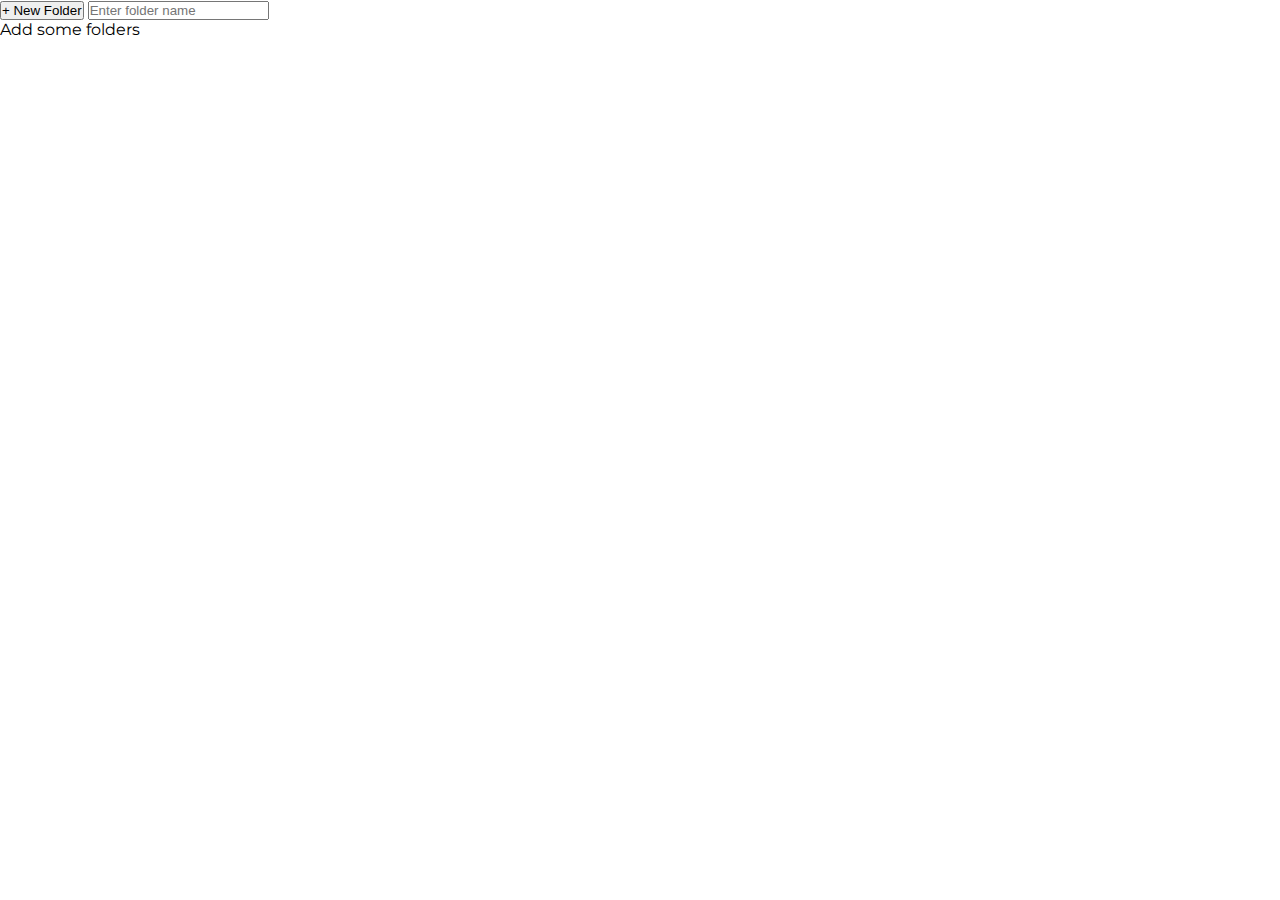
==== index.html @ 73925830 "Initial commit" ====
<!DOCTYPE html>
<html lang="en">
<head>
    <meta charset="UTF-8">
    <meta http-equiv="X-UA-Compatible" content="IE=edge">
    <meta name="viewport" content="width=device-width, initial-scale=1.0">
    <link rel="stylesheet" type="text/css" href="./style.css" />

    <link rel="preconnect" href="https://fonts.googleapis.com">
    <link rel="preconnect" href="https://fonts.gstatic.com" crossorigin>
    <link href="https://fonts.googleapis.com/css2?family=Montserrat:wght@200;500;700&display=swap" rel="stylesheet">
    <title>Bookmark Organizer</title>
</head>
<body>
    <main id="root">
        <header id="menu">
            <button id="add-folder-btn">+ New Folder</button>
            <input type="text" placeholder="Enter folder name" id="folder-name-input" />
        </header>
        <section id="folders-container">

        </section>
    </main>
    
    <script type="text/javascript" src="./create-folder-widget.js"></script>
    <script type="text/javascript" src="./index.js"></script>
</body>
</html>
---- style.css ----
*{
    margin:0;
    padding:0;
    box-sizing: border-box;
}

body{
    font-family: 'Montserrat', sans-serif;
}

#folders-container{
    display:flex;
    flex-direction: row;
    flex-wrap: wrap;
}

.folder{
    margin: 20px;
    cursor: pointer;
}

.folder-name--container{
    width: 64px;
    height: 2.3em;
    overflow: hidden;
    margin-top: -10px;
    border: 2px solid transparent;
}
.folder-name--container:hover{
    background-color: lightblue;
    height: auto;
    overflow: visible;
    position: absolute;
}

.folder p{
    font-size: .8em;
}

.selected-folder{
    border: 2px dotted blue;
}
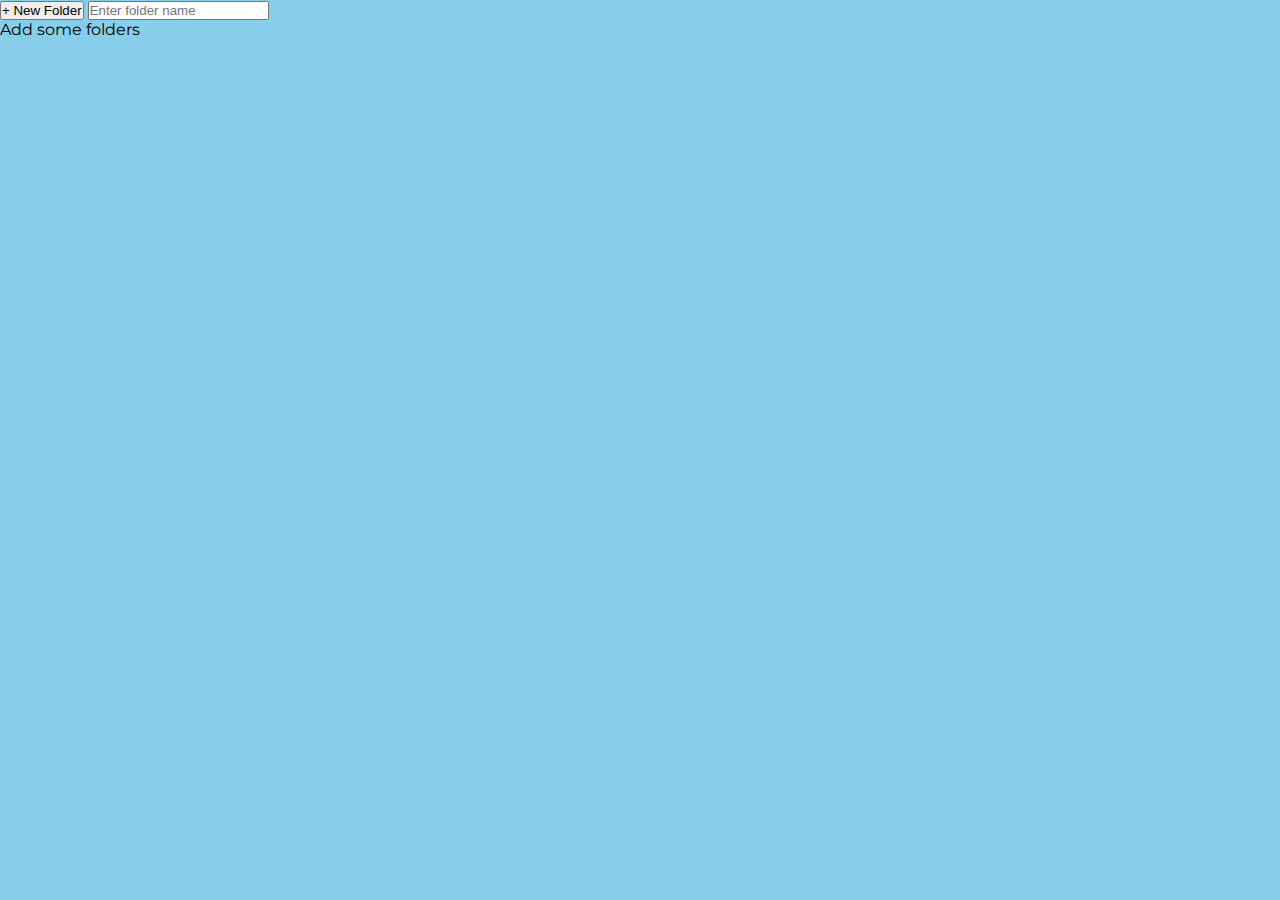
==== commit 65b372bb: "Added content view" ====
--- a/index.html
+++ b/index.html
@@ -12,17 +12,10 @@
     <title>Bookmark Organizer</title>
 </head>
 <body>
-    <main id="root">
-        <header id="menu">
-            <button id="add-folder-btn">+ New Folder</button>
-            <input type="text" placeholder="Enter folder name" id="folder-name-input" />
-        </header>
-        <section id="folders-container">
+    <main id="root"></main>
 
-        </section>
-    </main>
-    
-    <script type="text/javascript" src="./create-folder-widget.js"></script>
-    <script type="text/javascript" src="./index.js"></script>
+    <script  src="./htmlVariables.js"></script>
+    <script  src="./create-folder-widget.js"></script>
+    <script  src="./index.js"></script>
 </body>
 </html>--- a/style.css
+++ b/style.css
@@ -6,6 +6,9 @@
 
 body{
     font-family: 'Montserrat', sans-serif;
+    min-width: 300px;
+    min-height: 200px;
+    background-color: skyblue;
 }
 
 #folders-container{
@@ -15,16 +18,17 @@
 }
 
 .folder{
-    margin: 20px;
+    padding: 20px;
     cursor: pointer;
+    border: 2px solid transparent;
 }
 
 .folder-name--container{
-    width: 64px;
+    width: 72px;
     height: 2.3em;
     overflow: hidden;
     margin-top: -10px;
-    border: 2px solid transparent;
+    position: absolute;
 }
 .folder-name--container:hover{
     background-color: lightblue;
